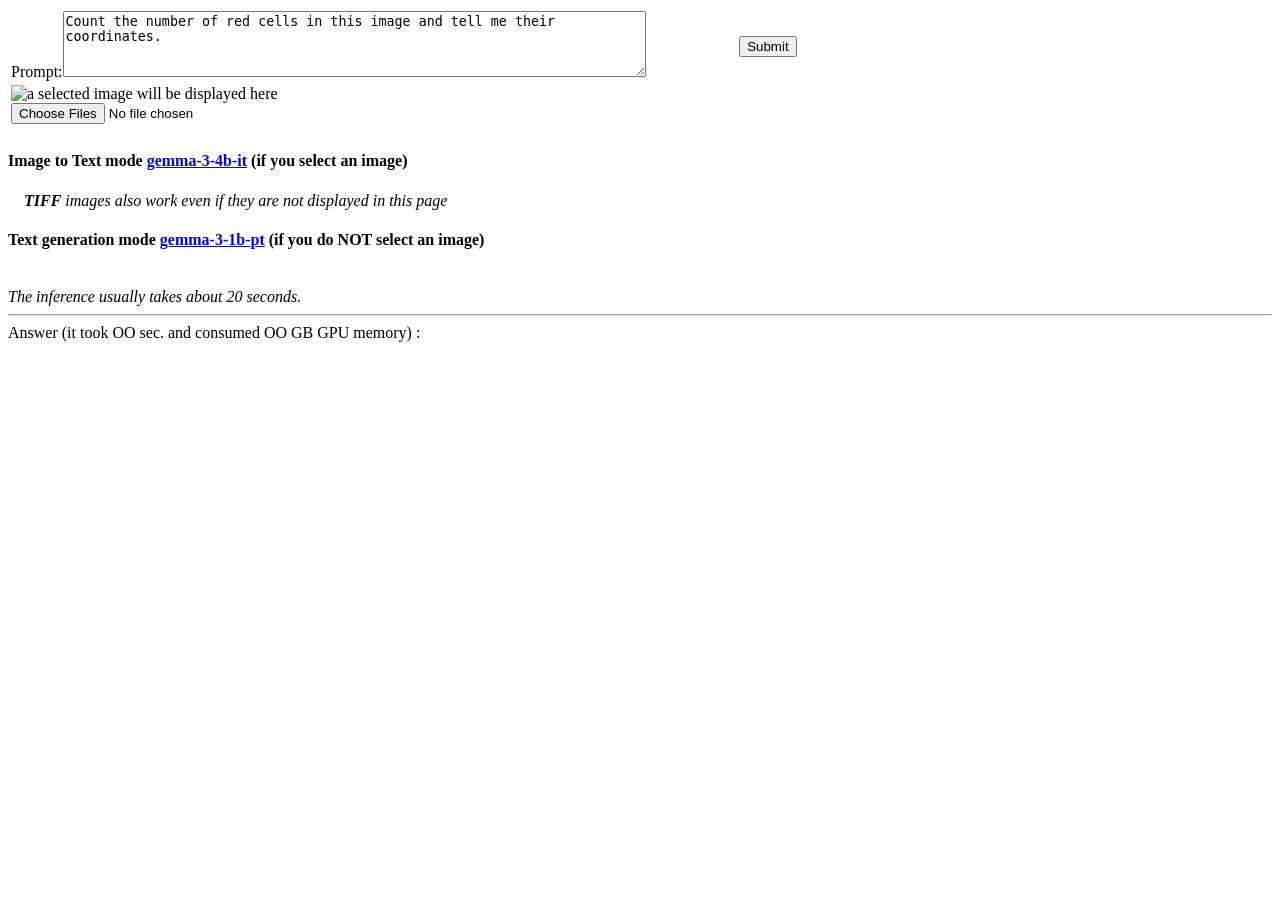
==== web_cfos/templates/index.html @ f311ef97 "cfos" ====
<html>
    <head>
		<script src="https://code.jquery.com/jquery-3.5.0.js"></script>

		
		<script type="text/javascript">
        $(document).ready(function () {
            $("#submitButton").click(function (event) {
                event.preventDefault(); // Prevent default form submission
				$('html, body').css("cursor", "wait");
				//let person = {name:"abc", age:10};
                //let form = $("#MyForm");
				//console.log($('#selected_img'))
				
				//var prompt = $('#prompt').val();
				//var image = new FormData($('#fileupload'));
				//var image = new FormData($('#FileForm')[0]);
				//alert(image)
				//var form_data = new FormData();
				//form_data.append('prompt', prompt);
				//form_data.append('file', image);
		
				const input_file = document.querySelector('#MyForm');
  // const input_file = $('#file_form')[0];  // jQuery 사용시에는 이렇게 [0]을 붙어줘야한다.
				let data = new FormData(input_file);
				$("#answer").html("inferencing...")
				$("#elapsed_time_sec").html("")
				$("#mem_GB").html("")
				
                $.ajax({
                    type: "POST",
                    url: '/gemma',
					processData: false,
					cache: false,
					contentType: false,
                    data: data, // Serialize form data
                    success: function (data) {
						console.log(data)
                        //alert("Form Submitted Successfully");
                        $("#answer").html(data['answer'])
						$("#elapsed_time_sec").html(data['elapsed_time_sec'])
						$("#mem_GB").html(data['mem_GB'])
						$('html, body').css("cursor", "default");
                    },
                    error: function (data) {
						console.log(data)
                        alert("Error occurred while submitting the form");
                    }
                });
				//alert("the request is sent")
            });
        });

		function readURL(input) {
			if (input.files && input.files[0]) {

					var reader = new FileReader();

					reader.onload = function (e) {
						$('#selected_img').attr('src', e.target.result);
					};
					//alert(input.files[0].name)
					reader.readAsDataURL(input.files[0]);
				

			}
		}
		
		</script>
	
    </head>
    <body>
	
	
	
        <form id='MyForm' method='POST'  enctype="multipart/form-data">
            <table width="800">  
                <tr valign='middle' width="100%">
                    <td >Prompt:<textarea id='prompt' name='prompt' rows=4 cols=70>Count the number of red cells in this image and tell me their coordinates.</textarea></td><td><button type="submit"  id="submitButton"> Submit</button></td>
                </tr>
				<tr>
					<td colspan=2>
						<img id="selected_img"  src="#" alt="a selected image will be displayed here" /><br>
						<input id="fileupload" type="file"  name="file"  onchange="readURL(this);" multiple />
						
					</td>
				</tr>
                <tr width="100%">
                    <td></td>
                </tr>                
            </table>            
			
			
        </form>
		
				
		<h4>Image to Text mode <a href='https://huggingface.co/google/gemma-3-4b-it' target='_blank'>gemma-3-4b-it</a> (if you select an image)</h4>
		<i>&nbsp;&nbsp;&nbsp;&nbsp;<b>TIFF</b> images also work even if they are not displayed in this page</i> <br>
		<h4>Text generation mode <a href='https://huggingface.co/google/gemma-3-1b-pt' target='_blank'>gemma-3-1b-pt</a> (if you do NOT select an image)</h4>
		

		<br>
		<i>The inference usually takes about 20 seconds. </i>
		<hr>
		Answer (it took <div id='elapsed_time_sec'  style="display: inline-block;">OO</div> sec. and consumed <div id='mem_GB'  style="display: inline-block;"> OO</div> GB GPU memory) : <b><div id='answer'></div></b>
    </body>
    
</html>
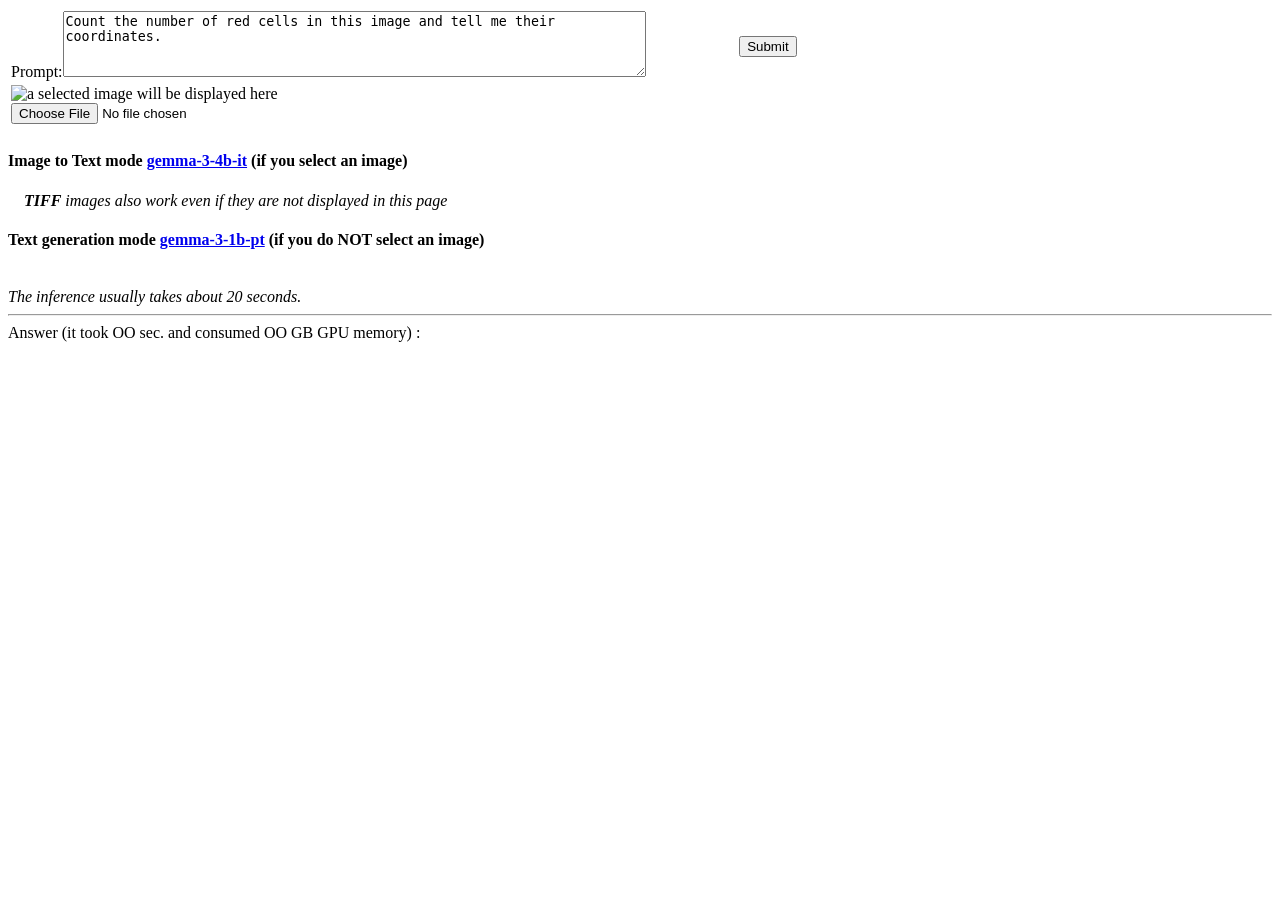
==== commit 7c8e939d: "web cfos" ====
--- a/web_cfos/templates/index.html
+++ b/web_cfos/templates/index.html
@@ -20,9 +20,14 @@
 				//form_data.append('prompt', prompt);
 				//form_data.append('file', image);
 		
+
+				var fileInput = $('#file-input')[0].files[0];
+				var formData = new FormData();
+				formData.append('file', fileInput);
+
 				const input_file = document.querySelector('#MyForm');
   // const input_file = $('#file_form')[0];  // jQuery 사용시에는 이렇게 [0]을 붙어줘야한다.
-				let data = new FormData(input_file);
+				//let data = new FormData(input_file);
 				$("#answer").html("inferencing...")
 				$("#elapsed_time_sec").html("")
 				$("#mem_GB").html("")
@@ -33,7 +38,7 @@
 					processData: false,
 					cache: false,
 					contentType: false,
-                    data: data, // Serialize form data
+                    data: formData, // Serialize form data
                     success: function (data) {
 						console.log(data)
                         //alert("Form Submitted Successfully");
@@ -81,7 +86,7 @@
 				<tr>
 					<td colspan=2>
 						<img id="selected_img"  src="#" alt="a selected image will be displayed here" /><br>
-						<input id="fileupload" type="file"  name="file"  onchange="readURL(this);" multiple />
+						<input id="file-input" type="file"  name="file"  onchange="readURL(this);" >
 						
 					</td>
 				</tr>
